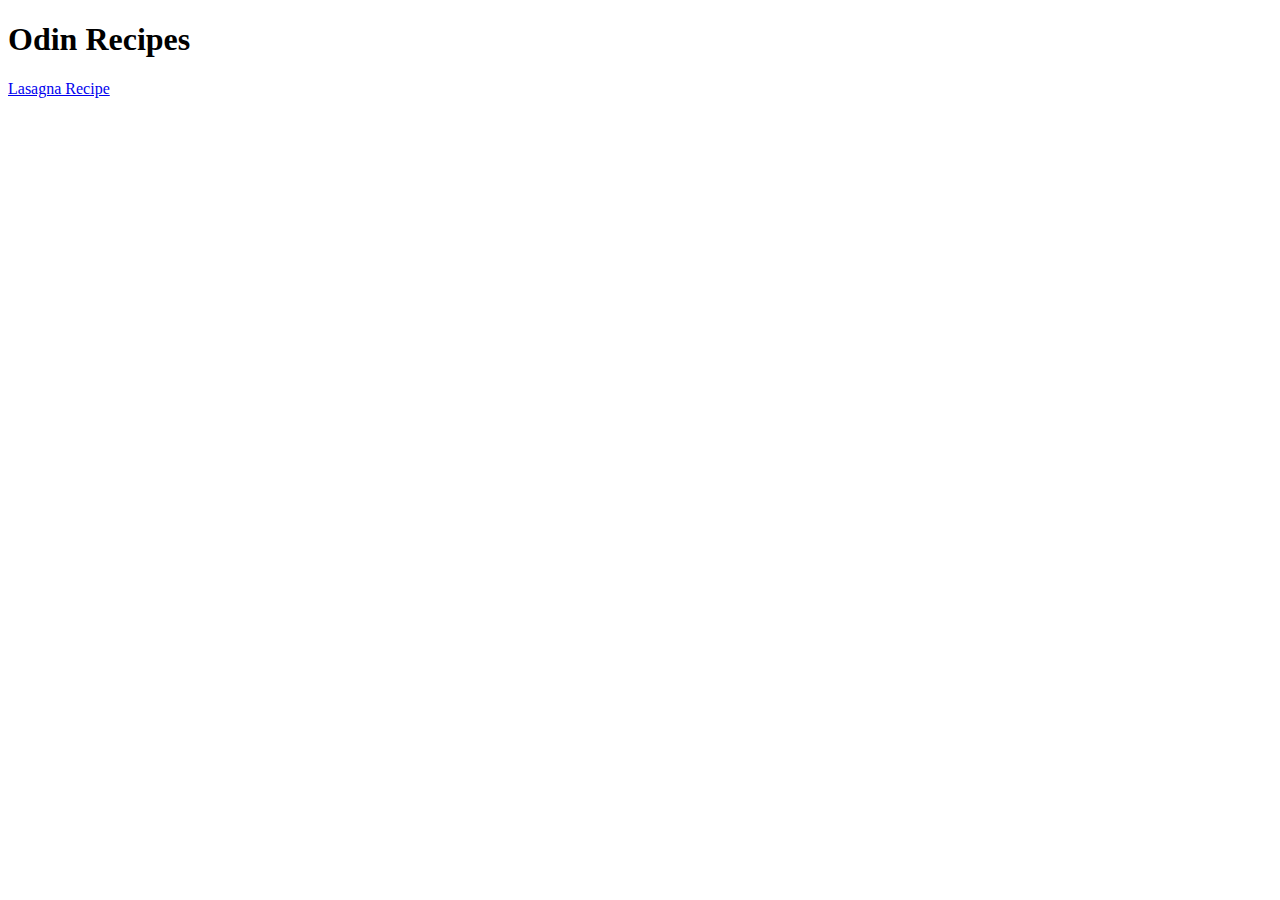
==== index.html @ 9e5b4153 "Create homepage & link to lasagna recipe page" ====
<!DOCTYPE html>

<html>
    <head>
        <meta charset="UTF-8">
        <title>Odin Recipes</title>
    </head>

    <body>
        <h1>Odin Recipes</h1>
        <a href="recipes/lasagna.html">Lasagna Recipe</a>
    </body>
</html>
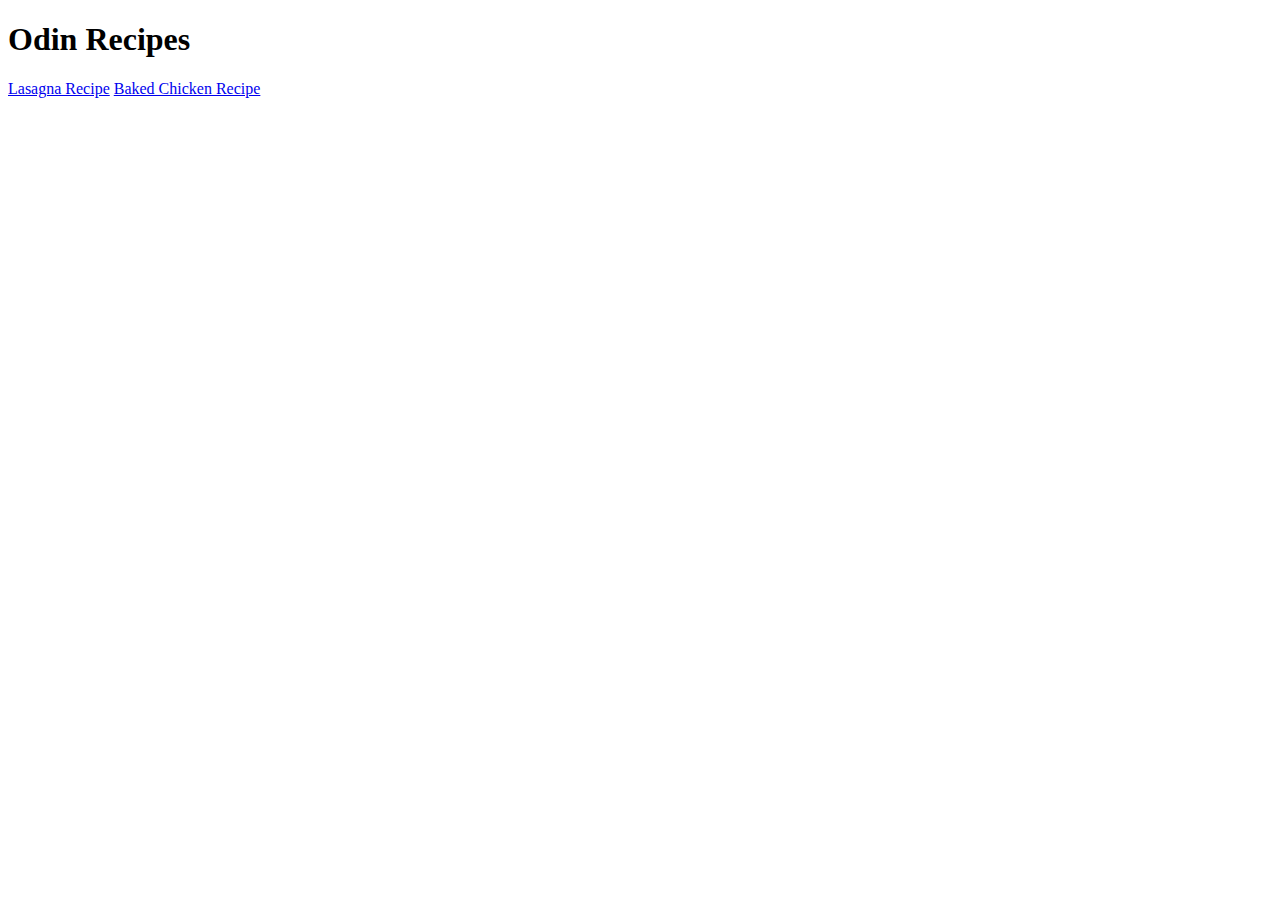
==== commit 3d874412: "Add link to baked chicken recipe on homepage" ====
--- a/index.html
+++ b/index.html
@@ -8,6 +8,7 @@
 
     <body>
         <h1>Odin Recipes</h1>
-        <a href="recipes/lasagna.html">Lasagna Recipe</a>
+        <a href="lasagna.html">Lasagna Recipe</a>
+        <a href="baked-chicken.html">Baked Chicken Recipe</a>
     </body>
 </html>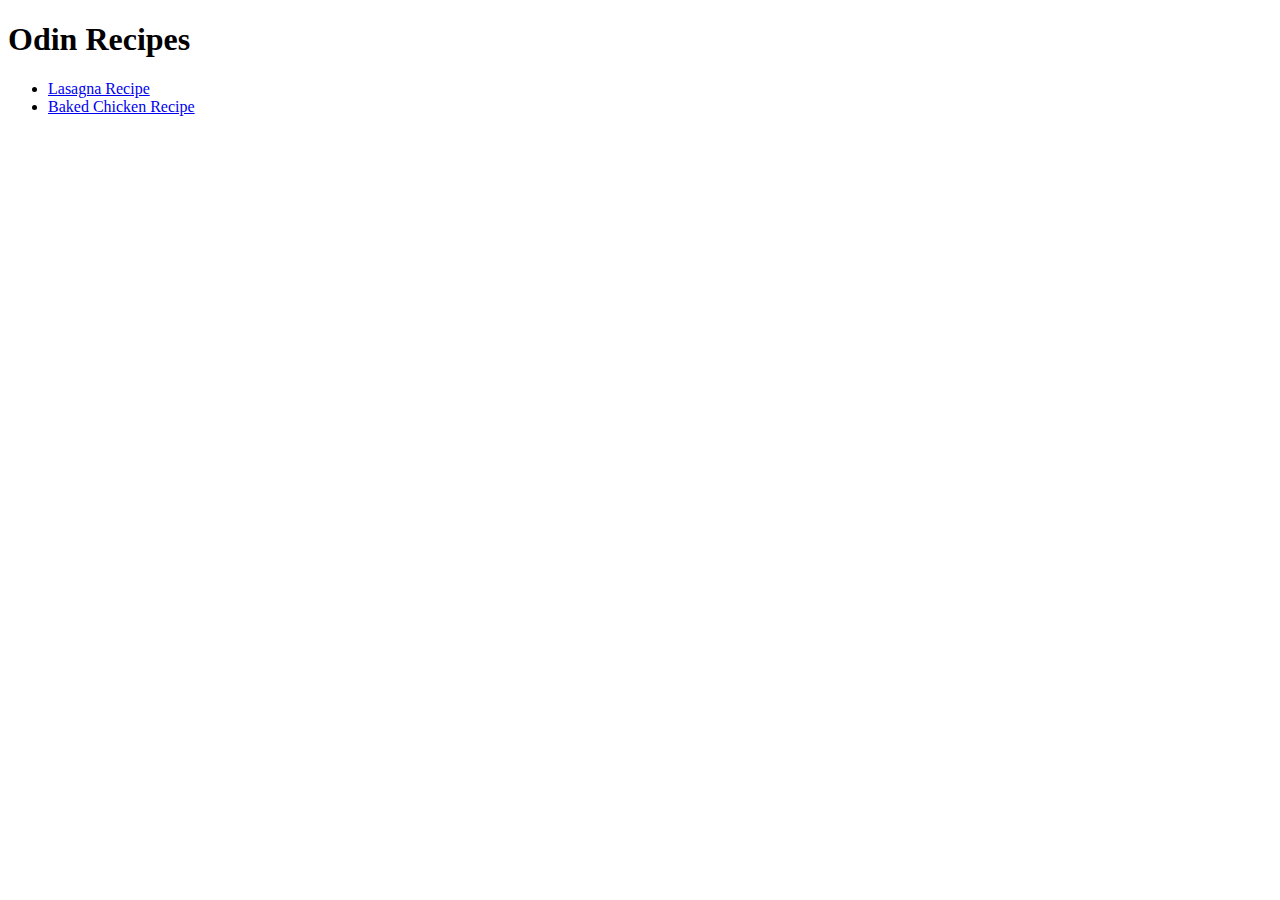
==== commit 047748a7: "Put homepage recipe links in ul for organization" ====
--- a/index.html
+++ b/index.html
@@ -8,7 +8,9 @@
 
     <body>
         <h1>Odin Recipes</h1>
-        <a href="lasagna.html">Lasagna Recipe</a>
-        <a href="baked-chicken.html">Baked Chicken Recipe</a>
+        <ul>
+            <li><a href="lasagna.html">Lasagna Recipe</a></li>
+            <li><a href="baked-chicken.html">Baked Chicken Recipe</a></li>
+        </ul>
     </body>
 </html>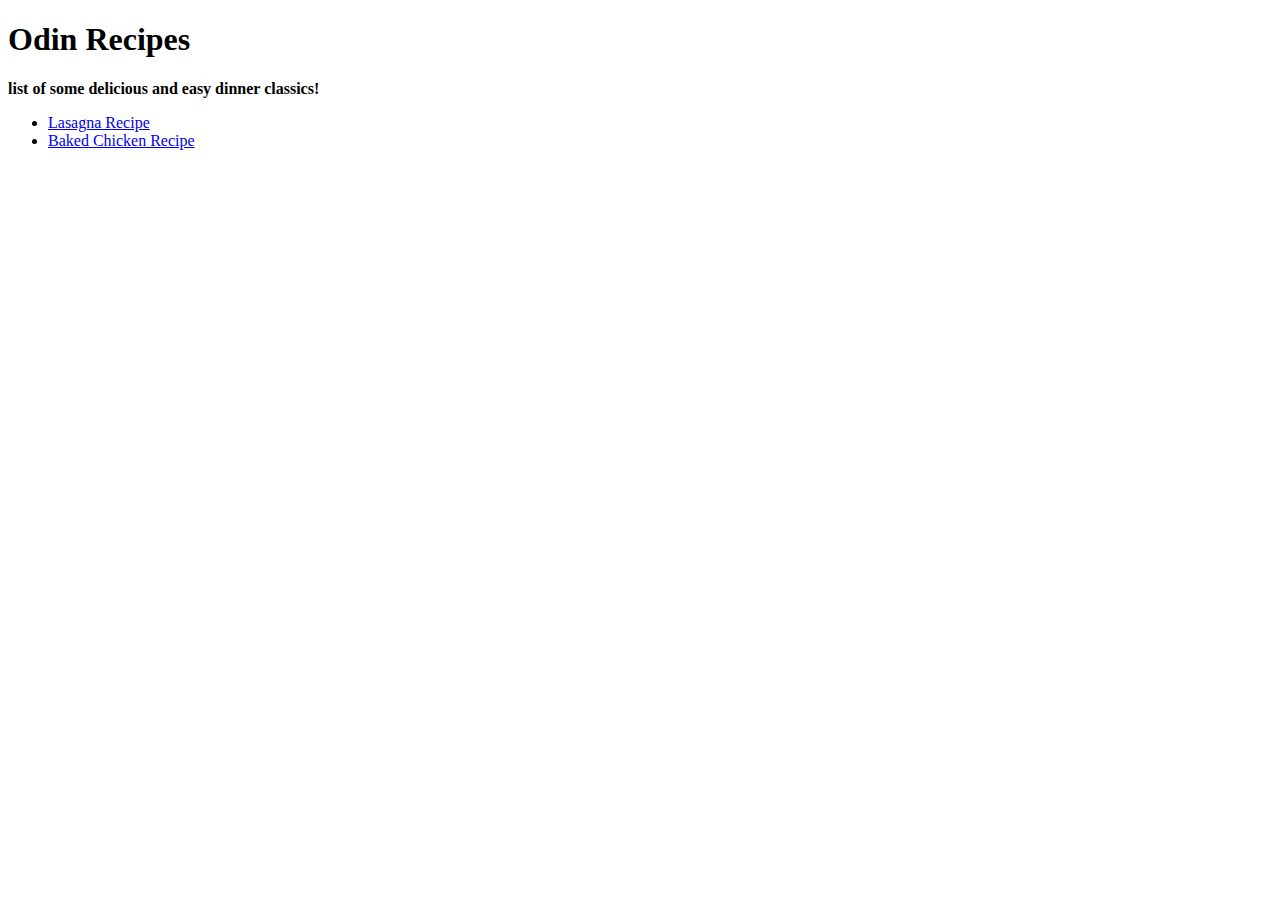
==== commit 26dd406a: "Add intro sentence to homepage" ====
--- a/index.html
+++ b/index.html
@@ -8,6 +8,7 @@
 
     <body>
         <h1>Odin Recipes</h1>
+        <p><strong> list of some delicious and easy dinner classics!</strong></p>
         <ul>
             <li><a href="lasagna.html">Lasagna Recipe</a></li>
             <li><a href="baked-chicken.html">Baked Chicken Recipe</a></li>
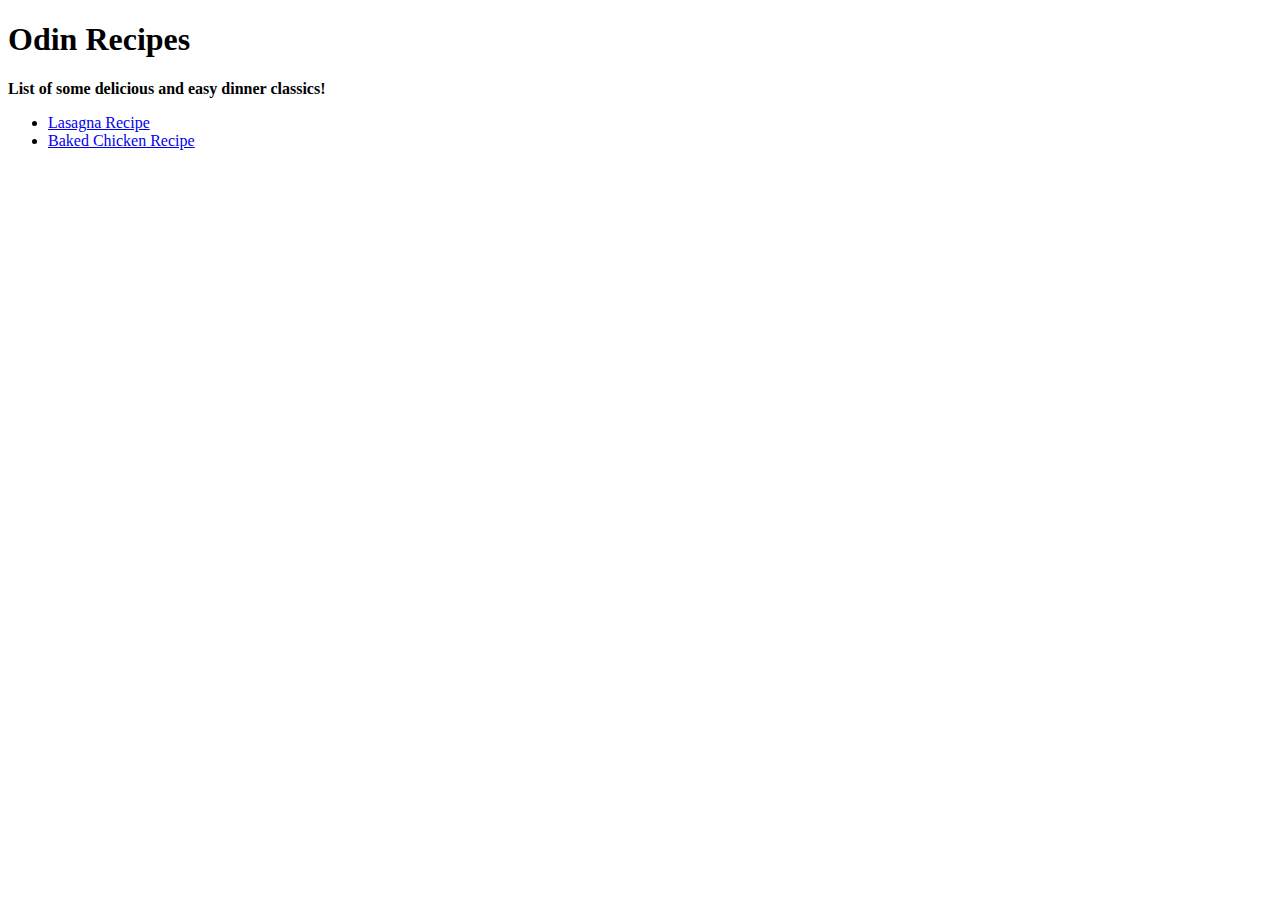
==== commit e08691f9: "Fix typo in homepage intro sentence" ====
--- a/index.html
+++ b/index.html
@@ -8,7 +8,7 @@
 
     <body>
         <h1>Odin Recipes</h1>
-        <p><strong> list of some delicious and easy dinner classics!</strong></p>
+        <p><strong> List of some delicious and easy dinner classics!</strong></p>
         <ul>
             <li><a href="lasagna.html">Lasagna Recipe</a></li>
             <li><a href="baked-chicken.html">Baked Chicken Recipe</a></li>
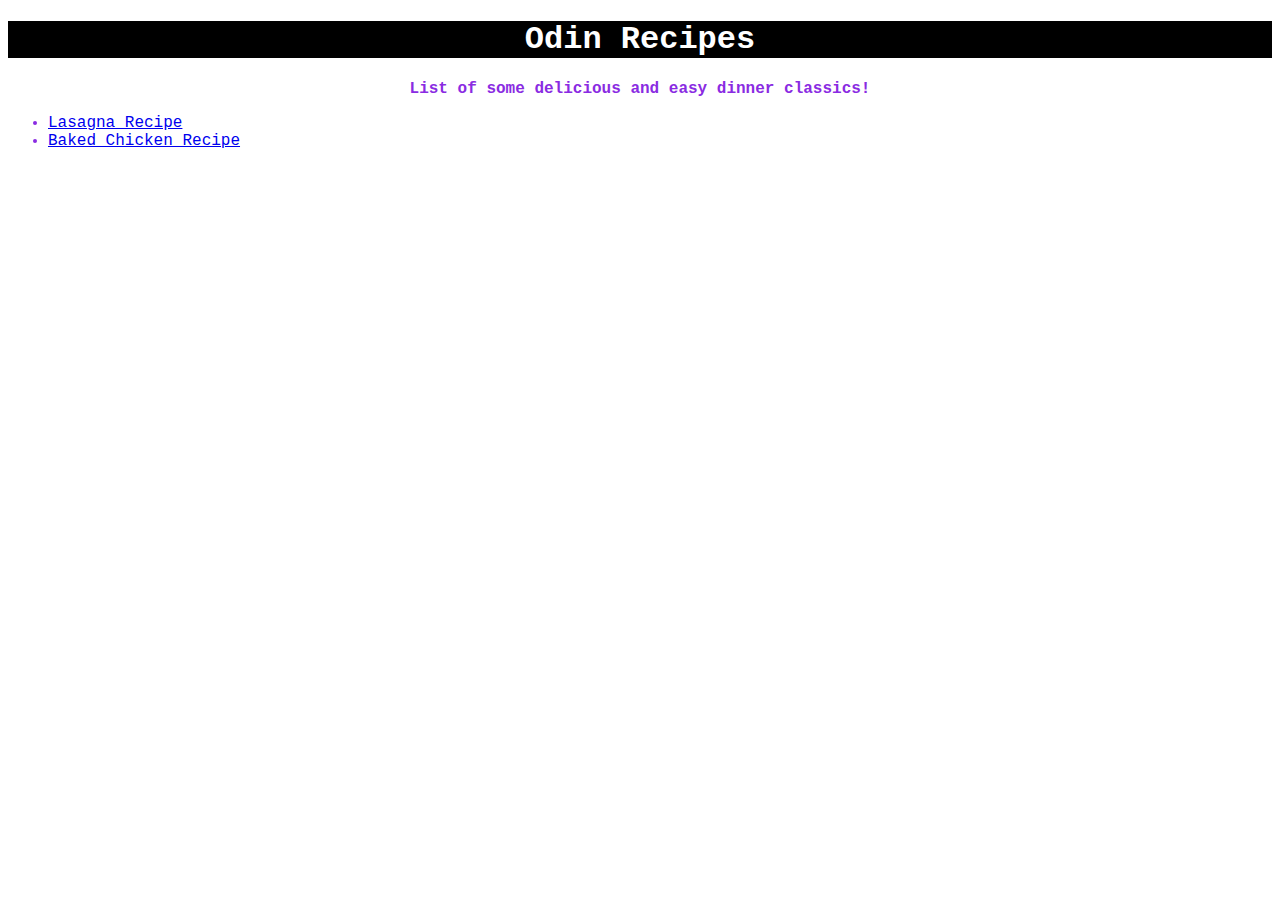
==== commit 47d06ee0: "Add CSS to pages" ====
--- a/index.html
+++ b/index.html
@@ -4,11 +4,12 @@
     <head>
         <meta charset="UTF-8">
         <title>Odin Recipes</title>
+        <link rel="stylesheet" href="css/styles.css">
     </head>
 
     <body>
         <h1>Odin Recipes</h1>
-        <p><strong> List of some delicious and easy dinner classics!</strong></p>
+        <p><strong>List of some delicious and easy dinner classics!</strong></p>
         <ul>
             <li><a href="lasagna.html">Lasagna Recipe</a></li>
             <li><a href="baked-chicken.html">Baked Chicken Recipe</a></li>
--- a/css/styles.css
+++ b/css/styles.css
@@ -0,0 +1,40 @@
+h1, h2, h3, h4, h5, h6 {
+    color: white;
+    background-color: black;
+    font-size: 28;
+    font-family: 'Courier New', Courier, monospace;
+}
+
+h1, p, .home {
+    text-align: center;
+}
+
+li, p {
+    color: blueviolet;
+    background-color: white;
+    font-family: 'Courier New', Courier, monospace;
+}
+
+.home {
+    font-weight: bold;
+    display: block;
+    width: 100px;
+    margin: 0px auto;   
+}
+
+.button {
+    font-size: 24px;
+    font-weight: bold;
+    background-color: aqua;
+}
+
+.button a {
+    color: white;
+}
+
+img {
+    width: 300px;
+    height: auto;
+    display: block;
+    margin: auto;
+}
